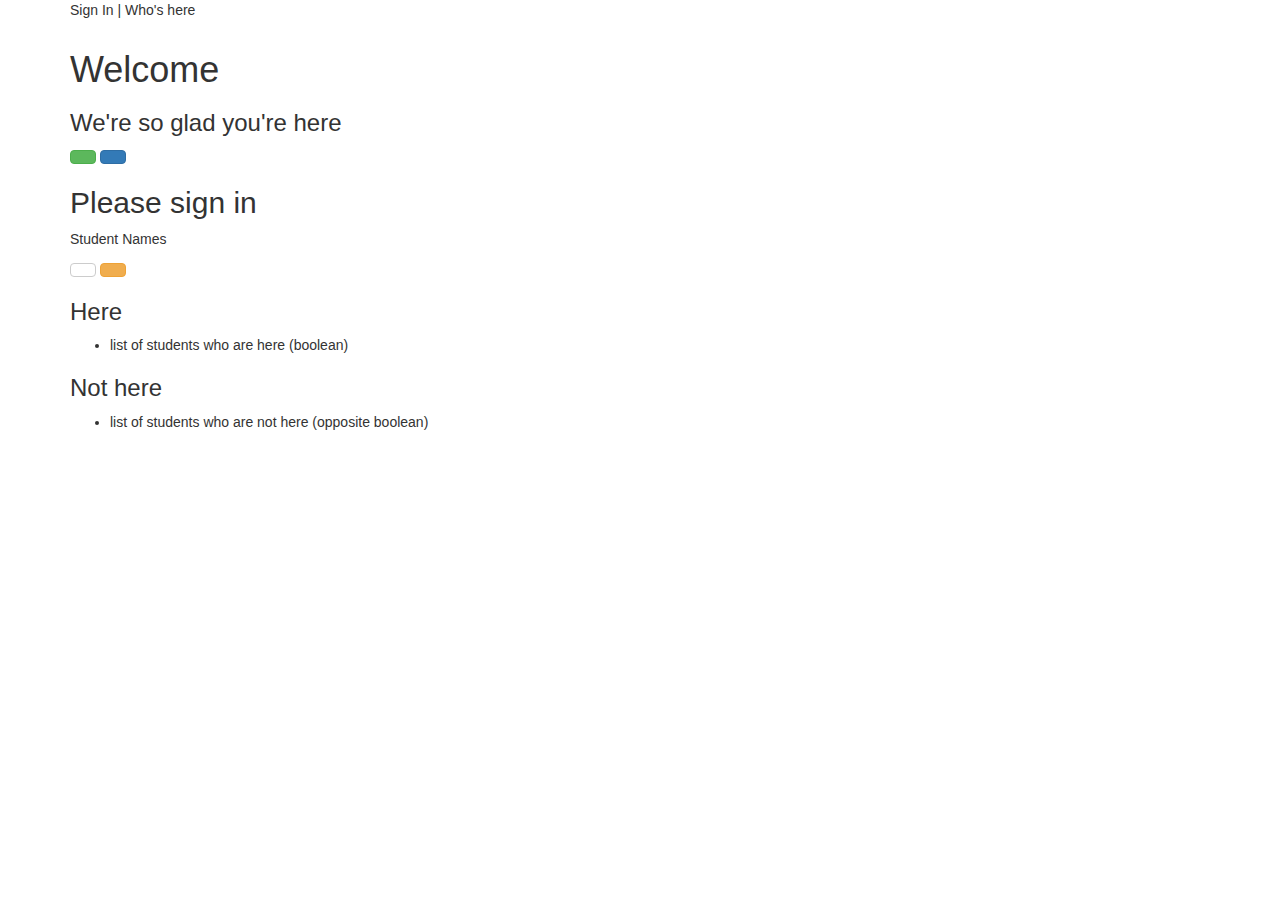
==== index.html @ 52afe515 "add html content." ====
<!DOCTYPE html>
<html lang="en" ng-app="signIn">
    <head>
        <meta charset="UTF-8">
        <script src="lib/angular.js"></script>
        <script src="app.js"></script>
        <script src="controllers/SignInController.js"></script>
        <link rel="stylesheet" href="https://maxcdn.bootstrapcdn.com/bootstrap/3.3.4/css/bootstrap.min.css">
        <title>Student Sign In</title>
    </head>
    <body>
        <div class="container">
            <p>Sign In | Who's here</h1>
        </div>
        <div class="container home">
            <h1>Welcome</h1>
            <h3>We're so glad you're here</h3>
            <button class="btn btn-success" name="sign-in"></button>
            <button class="btn btn-primary" name="whos-here"></button>
        </div>
        <div class="container sign-in">
            <h2>Please sign in</h2>
            <!-- STUDENT NAMES ITERATE HERE each with own buttons-->
            <p>Student Names</p>
            <button class="btn btn-default" name="student-sign-in"></button>
            <button class="btn btn-warning" name="student-sign-out"></button>
        </div>
        <div class="container whos-here">
            <h3>Here</h3>
            <ul>
                <li>list of students who are here (boolean)</li>
            </ul>
            <h3>Not here</h3>
            <ul>
                <li>list of students who are not here (opposite boolean)</li>
            </ul>
        </div>
    </body>
</html>


</html>
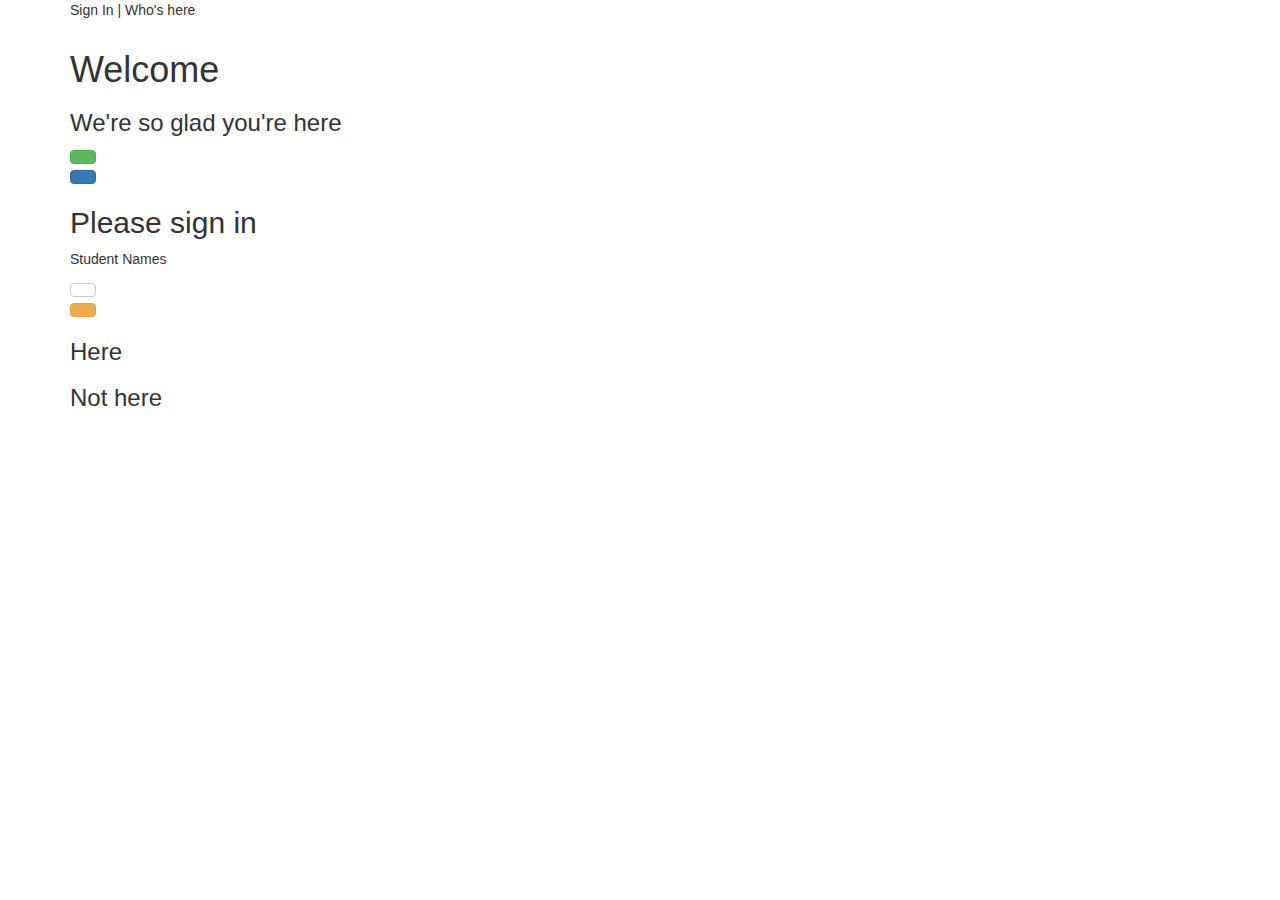
==== commit 244a5979: "add some of the ng- code to html and create start of SignInController and AttendanceFactory." ====
--- a/index.html
+++ b/index.html
@@ -13,25 +13,38 @@
             <p>Sign In | Who's here</h1>
         </div>
         <div class="container home">
-            <h1>Welcome</h1>
-            <h3>We're so glad you're here</h3>
-            <button class="btn btn-success" name="sign-in"></button>
-            <button class="btn btn-primary" name="whos-here"></button>
+            <div ng-controller="SignInCtrl">
+                <h1>Welcome</h1>
+                <h3>We're so glad you're here</h3>
+                <div ng-click="">
+                    <button class="btn btn-success" name="sign-in"></button>
+                </div>
+                <div ng-click="">
+                    <button class="btn btn-primary" name="whos-here"></button>
+                </div>
+            </div>
         </div>
+
+
+
         <div class="container sign-in">
             <h2>Please sign in</h2>
             <!-- STUDENT NAMES ITERATE HERE each with own buttons-->
             <p>Student Names</p>
-            <button class="btn btn-default" name="student-sign-in"></button>
-            <button class="btn btn-warning" name="student-sign-out"></button>
+            <div ng-click="">
+                <button class="btn btn-default" name="student-sign-in"></button>
+            </div>
+            <div ng-click="">
+                <button class="btn btn-warning" name="student-sign-out"></button>
+            </div>
         </div>
         <div class="container whos-here">
             <h3>Here</h3>
-            <ul>
+            <ul ng-repeat="">
                 <li>list of students who are here (boolean)</li>
             </ul>
             <h3>Not here</h3>
-            <ul>
+            <ul ng-repeat="">
                 <li>list of students who are not here (opposite boolean)</li>
             </ul>
         </div>
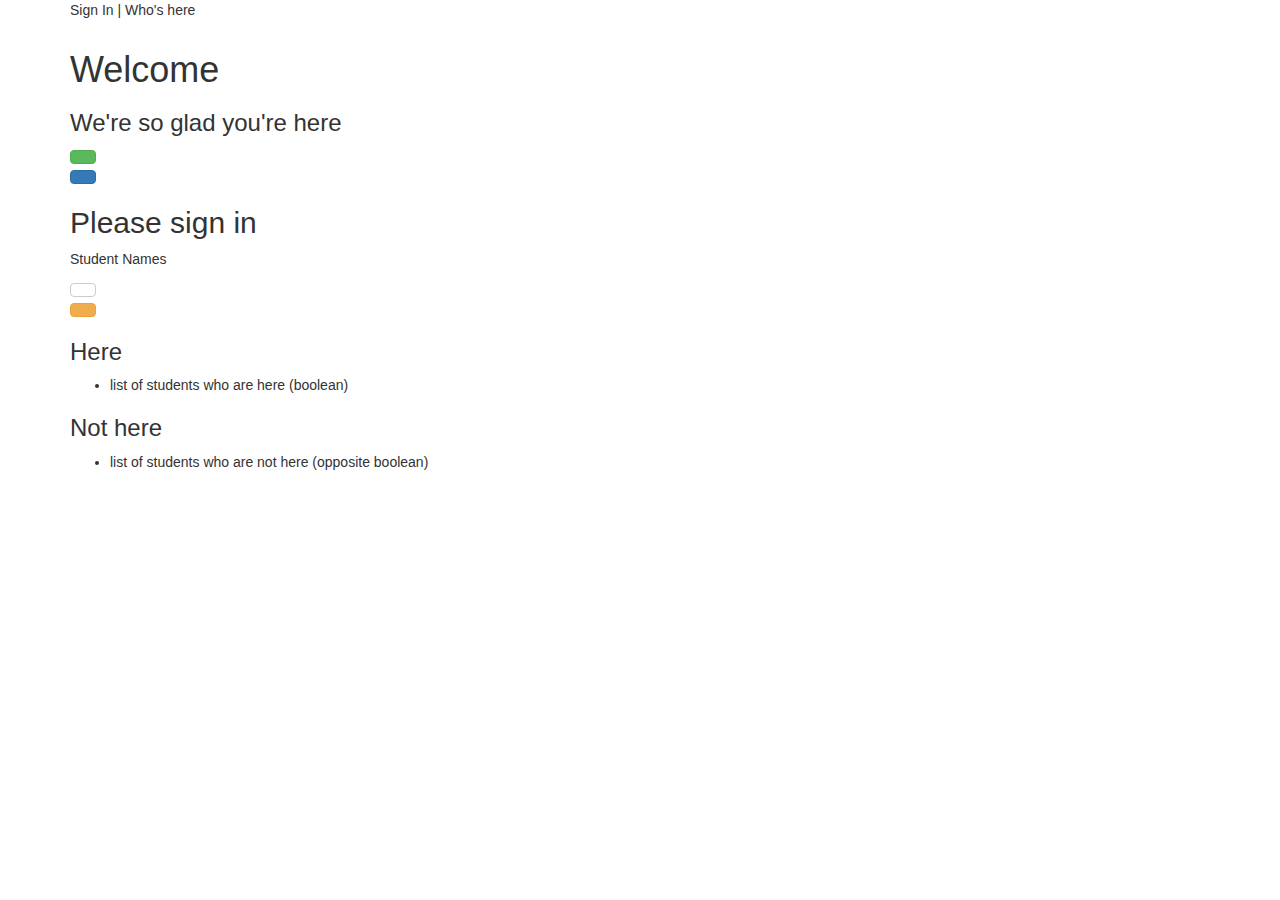
==== commit 9f4125a3: "create WhoIsHereController, add partials folder and files, add links in index.html, and fix formatti" ====
--- a/index.html
+++ b/index.html
@@ -1,54 +1,57 @@
 <!DOCTYPE html>
 <html lang="en" ng-app="signIn">
-    <head>
-        <meta charset="UTF-8">
-        <script src="lib/angular.js"></script>
-        <script src="app.js"></script>
-        <script src="controllers/SignInController.js"></script>
-        <link rel="stylesheet" href="https://maxcdn.bootstrapcdn.com/bootstrap/3.3.4/css/bootstrap.min.css">
-        <title>Student Sign In</title>
-    </head>
-    <body>
-        <div class="container">
-            <p>Sign In | Who's here</h1>
+  <head>
+    <meta charset="UTF-8">
+    <script src="lib/angular.js"></script>
+    <script src="app.js"></script>
+    <script src="controllers/SignInController.js"></script>
+    <script src="controllers/WhoIsHereController.js"></script>
+    <script src="services/AttendanceFactory.js"></script>
+    <link rel="stylesheet" href="https://maxcdn.bootstrapcdn.com/bootstrap/3.3.4/css/bootstrap.min.css">
+    <title>Student Sign In</title>
+  </head>
+  <body>
+    <div class="container">
+      <p>Sign In | Who's here</h1>
+      <div ui-view></div>
+    </div>
+    <div class="container home">
+      <div ng-controller="SignInCtrl">
+        <h1>Welcome</h1>
+        <h3>We're so glad you're here</h3>
+        <div ng-click="">
+          <button class="btn btn-success" name="sign-in"></button>
         </div>
-        <div class="container home">
-            <div ng-controller="SignInCtrl">
-                <h1>Welcome</h1>
-                <h3>We're so glad you're here</h3>
-                <div ng-click="">
-                    <button class="btn btn-success" name="sign-in"></button>
-                </div>
-                <div ng-click="">
-                    <button class="btn btn-primary" name="whos-here"></button>
-                </div>
-            </div>
+        <div ng-click="">
+          <button class="btn btn-primary" name="whos-here"></button>
         </div>
+      </div>
+    </div>
 
 
 
-        <div class="container sign-in">
-            <h2>Please sign in</h2>
-            <!-- STUDENT NAMES ITERATE HERE each with own buttons-->
-            <p>Student Names</p>
-            <div ng-click="">
-                <button class="btn btn-default" name="student-sign-in"></button>
-            </div>
-            <div ng-click="">
-                <button class="btn btn-warning" name="student-sign-out"></button>
-            </div>
-        </div>
-        <div class="container whos-here">
-            <h3>Here</h3>
-            <ul ng-repeat="">
-                <li>list of students who are here (boolean)</li>
-            </ul>
-            <h3>Not here</h3>
-            <ul ng-repeat="">
-                <li>list of students who are not here (opposite boolean)</li>
-            </ul>
-        </div>
-    </body>
+    <div class="container sign-in">
+      <h2>Please sign in</h2>
+      <!-- STUDENT NAMES ITERATE HERE each with own buttons-->
+      <p>Student Names</p>
+      <div ng-click="">
+        <button class="btn btn-default" name="student-sign-in"></button>
+      </div>
+      <div ng-click="">
+        <button class="btn btn-warning" name="student-sign-out"></button>
+      </div>
+    </div>
+    <div class="container whos-here">
+      <h3>Here</h3>
+      <ul ng-repeat="">
+        <li>list of students who are here (boolean)</li>
+      </ul>
+      <h3>Not here</h3>
+      <ul ng-repeat="">
+        <li>list of students who are not here (opposite boolean)</li>
+      </ul>
+    </div>
+  </body>
 </html>
 
 
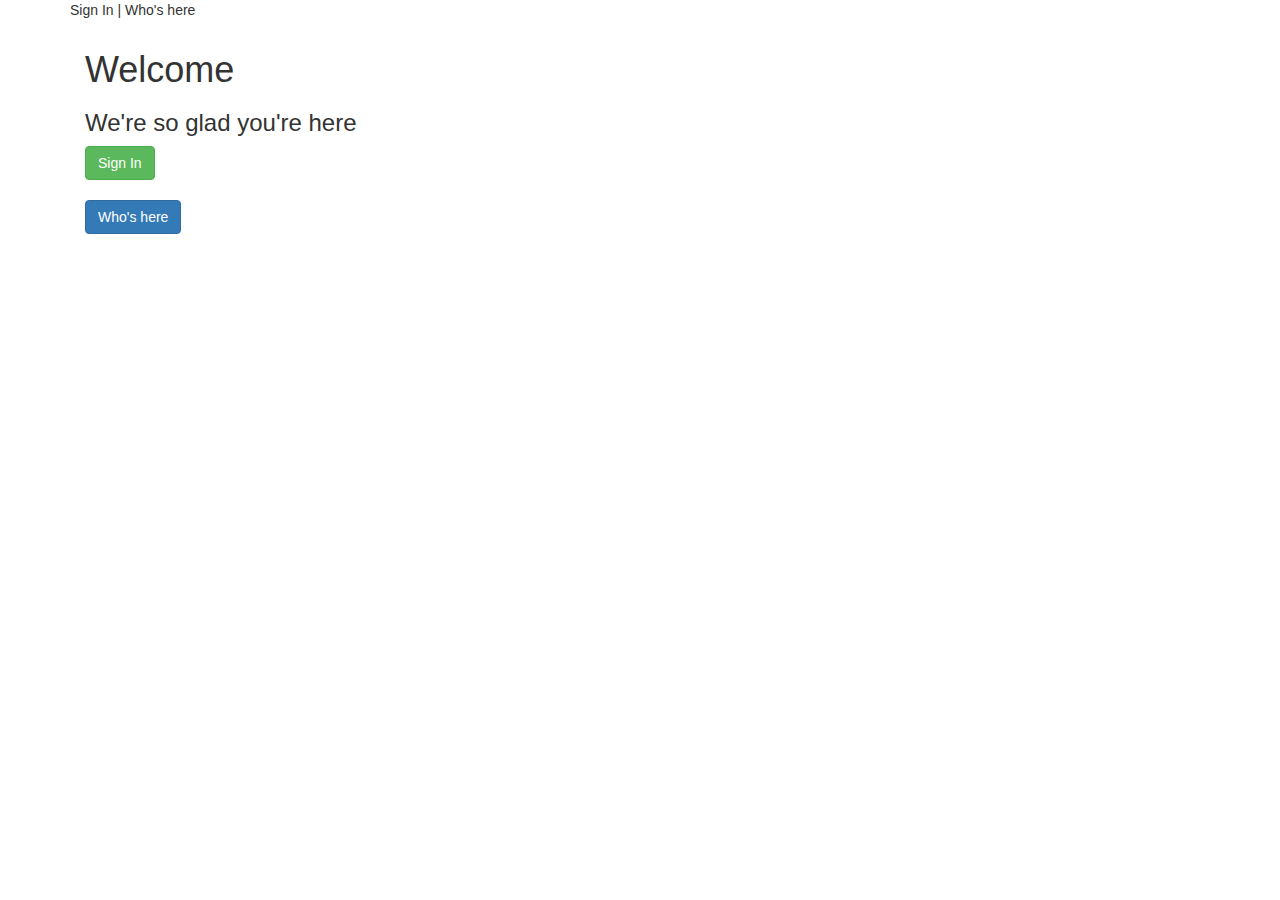
==== commit 176ebf58: "add angular-ui-router file and link and home.html file, and transfer index.html content to correct p" ====
--- a/index.html
+++ b/index.html
@@ -3,11 +3,13 @@
   <head>
     <meta charset="UTF-8">
     <script src="lib/angular.js"></script>
+    <script src="lib/angular-ui-router.js"></script>
     <script src="app.js"></script>
     <script src="controllers/SignInController.js"></script>
     <script src="controllers/WhoIsHereController.js"></script>
     <script src="services/AttendanceFactory.js"></script>
     <link rel="stylesheet" href="https://maxcdn.bootstrapcdn.com/bootstrap/3.3.4/css/bootstrap.min.css">
+    <link rel="stylesheet" href="css/styles.css">
     <title>Student Sign In</title>
   </head>
   <body>
@@ -15,42 +17,6 @@
       <p>Sign In | Who's here</h1>
       <div ui-view></div>
     </div>
-    <div class="container home">
-      <div ng-controller="SignInCtrl">
-        <h1>Welcome</h1>
-        <h3>We're so glad you're here</h3>
-        <div ng-click="">
-          <button class="btn btn-success" name="sign-in"></button>
-        </div>
-        <div ng-click="">
-          <button class="btn btn-primary" name="whos-here"></button>
-        </div>
-      </div>
-    </div>
-
-
-
-    <div class="container sign-in">
-      <h2>Please sign in</h2>
-      <!-- STUDENT NAMES ITERATE HERE each with own buttons-->
-      <p>Student Names</p>
-      <div ng-click="">
-        <button class="btn btn-default" name="student-sign-in"></button>
-      </div>
-      <div ng-click="">
-        <button class="btn btn-warning" name="student-sign-out"></button>
-      </div>
-    </div>
-    <div class="container whos-here">
-      <h3>Here</h3>
-      <ul ng-repeat="">
-        <li>list of students who are here (boolean)</li>
-      </ul>
-      <h3>Not here</h3>
-      <ul ng-repeat="">
-        <li>list of students who are not here (opposite boolean)</li>
-      </ul>
-    </div>
   </body>
 </html>
 
--- a/css/styles.css
+++ b/css/styles.css
@@ -0,0 +1,3 @@
+.white-text a {
+  color: white;
+}
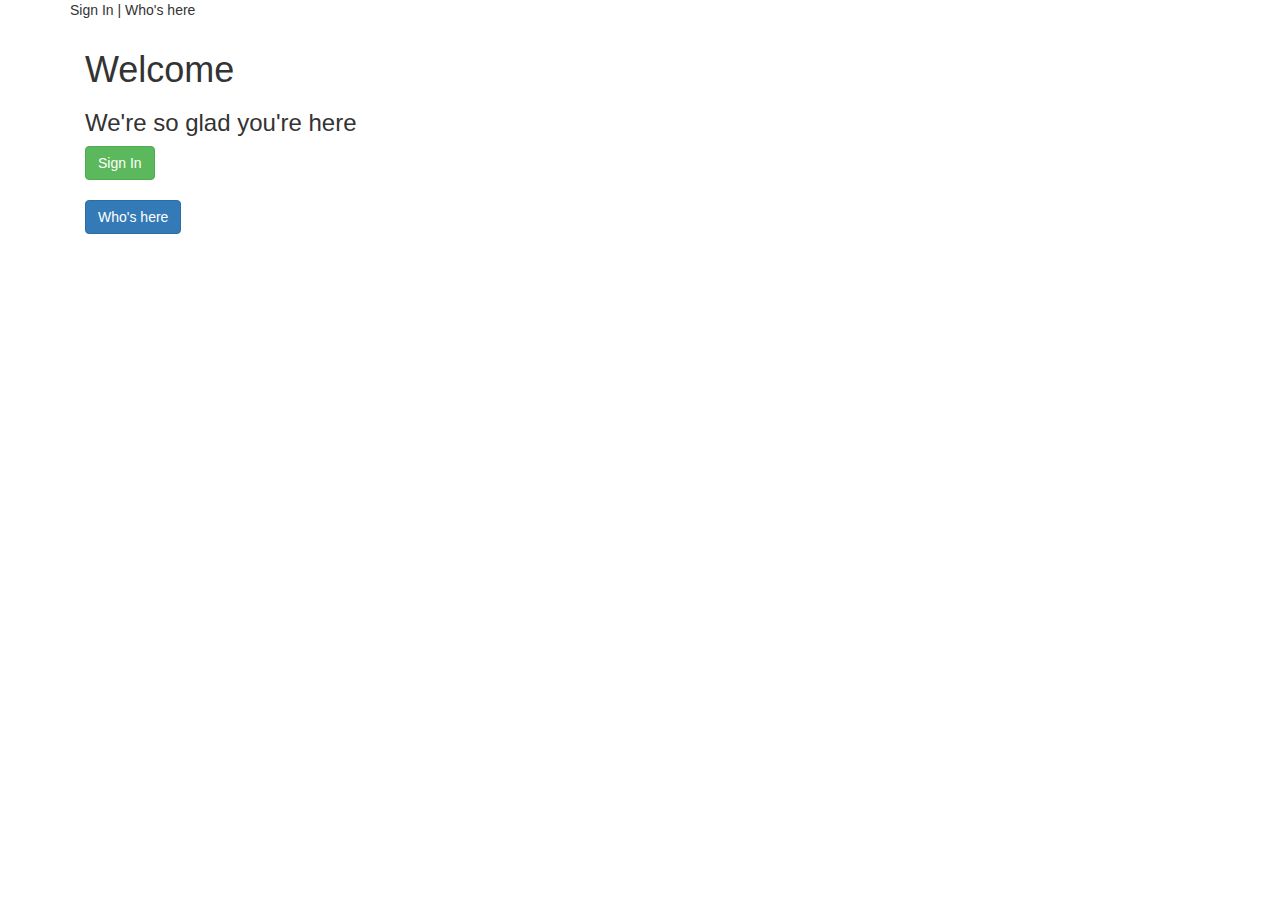
==== commit bbb6737f: "add ng-repeat and ng-click" ====
--- a/index.html
+++ b/index.html
@@ -19,6 +19,4 @@
     </div>
   </body>
 </html>
-
-
 </html>
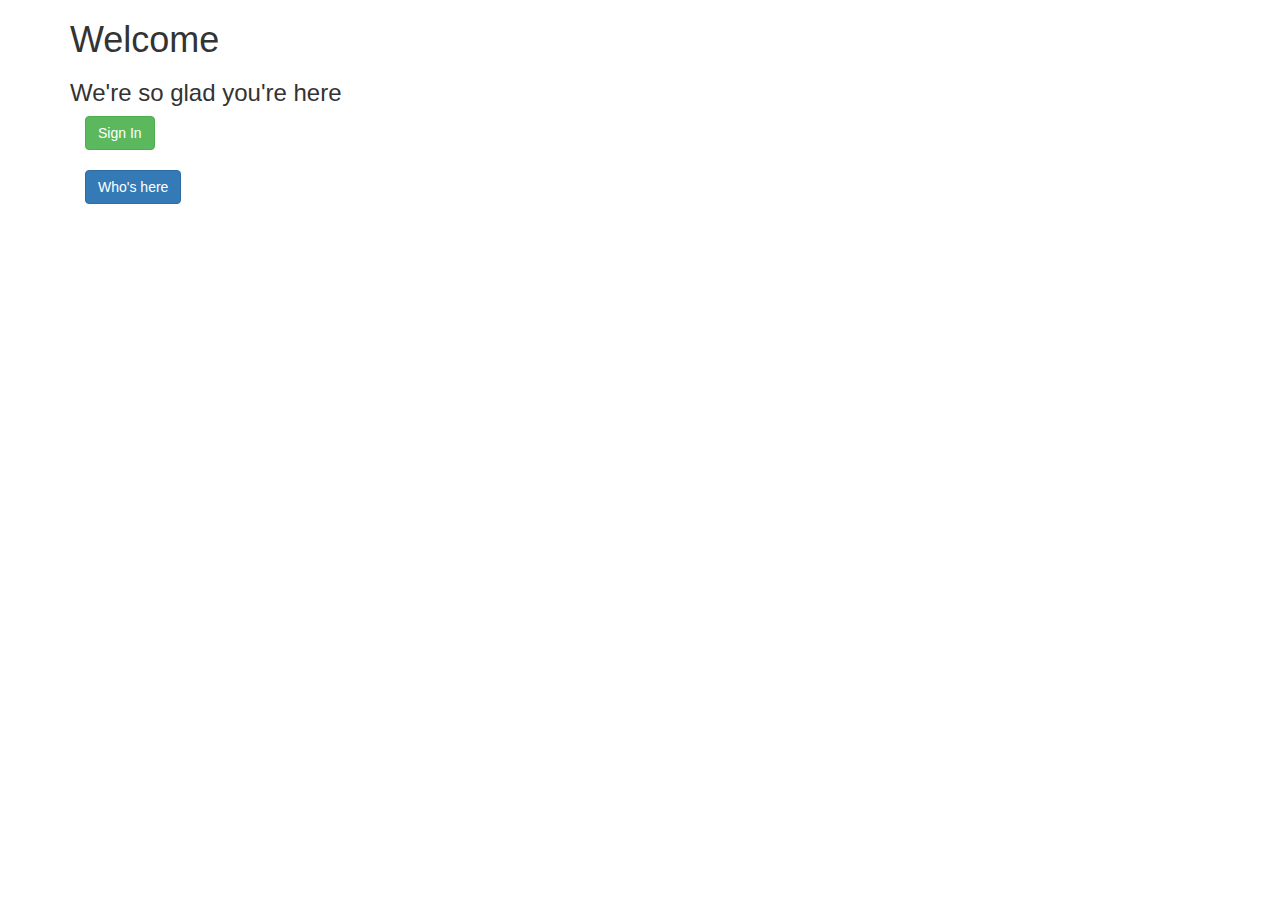
==== commit e79fecf6: "fix links on first page with ui routing." ====
--- a/index.html
+++ b/index.html
@@ -14,8 +14,18 @@
   </head>
   <body>
     <div class="container">
-      <p>Sign In | Who's here</h1>
-      <div ui-view></div>
+      <!-- <p><a ui-sref="check-in-page">Sign In</a> | <a ui sref="who-is-here">Who's here</a></p> -->
+      <h1>Welcome</h1>
+      <h3>We're so glad you're here</h3>
+      <div class="container">
+        <div id="row">
+          <button class="btn btn-success white-text"><a ui-sref='check-in-page'>Sign In</a></button>
+      </br></br>
+          <button class="btn btn-primary white-text"><a ui-sref="who-is-here">Who's here</a></button>
+        </div>
+      </div>
+
+      <!-- <div ui-view></div> -->
     </div>
   </body>
 </html>
--- a/css/styles.css
+++ b/css/styles.css
@@ -1,3 +1,7 @@
 .white-text a {
   color: white;
 }
+
+ul {
+  list-style: none;
+}
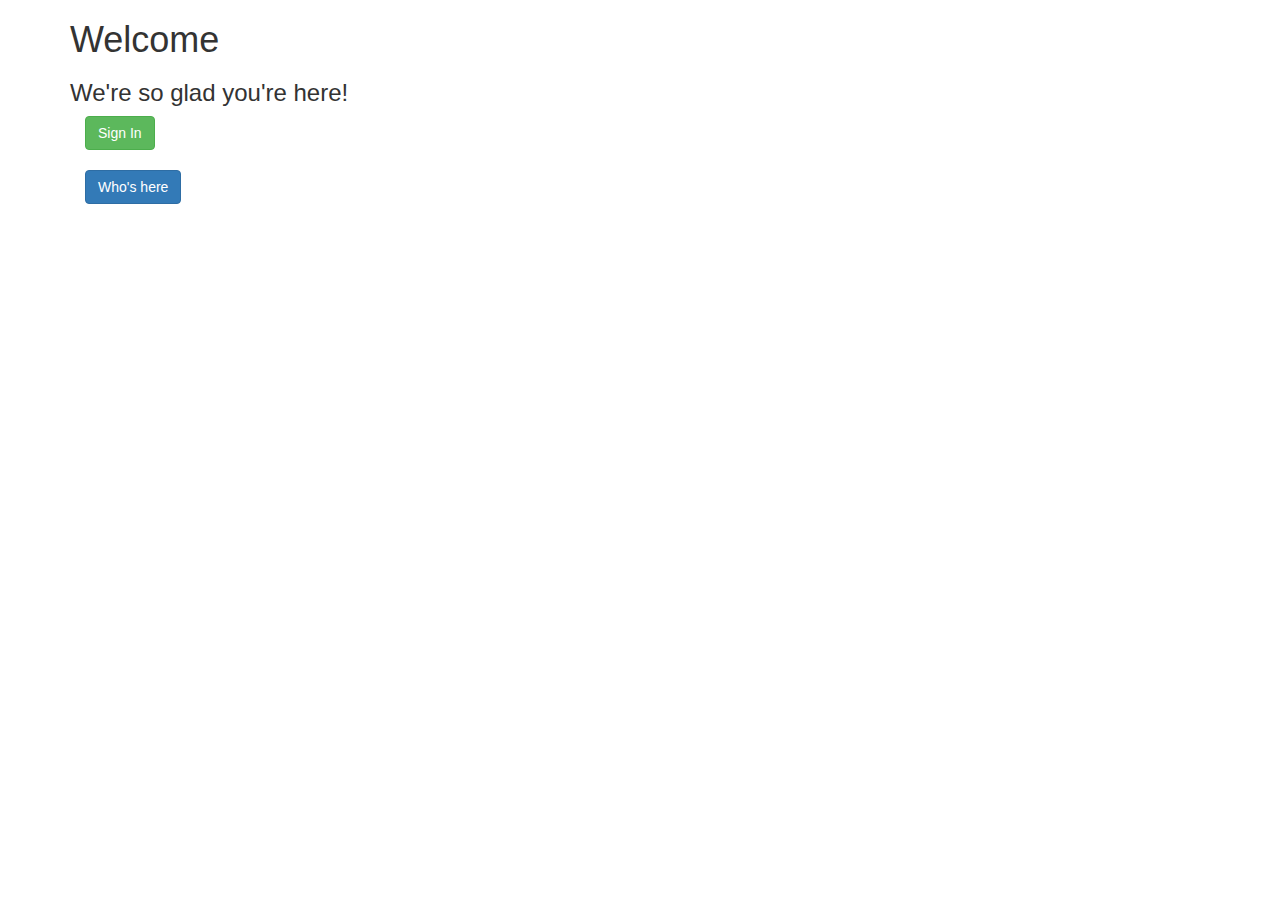
==== commit b53e3257: "Partially working sign in/out buttons." ====
--- a/index.html
+++ b/index.html
@@ -15,17 +15,20 @@
   <body>
     <div class="container">
       <!-- <p><a ui-sref="check-in-page">Sign In</a> | <a ui sref="who-is-here">Who's here</a></p> -->
+
       <h1>Welcome</h1>
-      <h3>We're so glad you're here</h3>
+      <h3>We're so glad you're here!</h3>
       <div class="container">
+        <span ng-click="clicking= true" ng-hide="clicking">
         <div id="row">
           <button class="btn btn-success white-text"><a ui-sref='check-in-page'>Sign In</a></button>
       </br></br>
           <button class="btn btn-primary white-text"><a ui-sref="who-is-here">Who's here</a></button>
+        </span>
         </div>
       </div>
 
-      <!-- <div ui-view></div> -->
+      <div ui-view></div>
     </div>
   </body>
 </html>
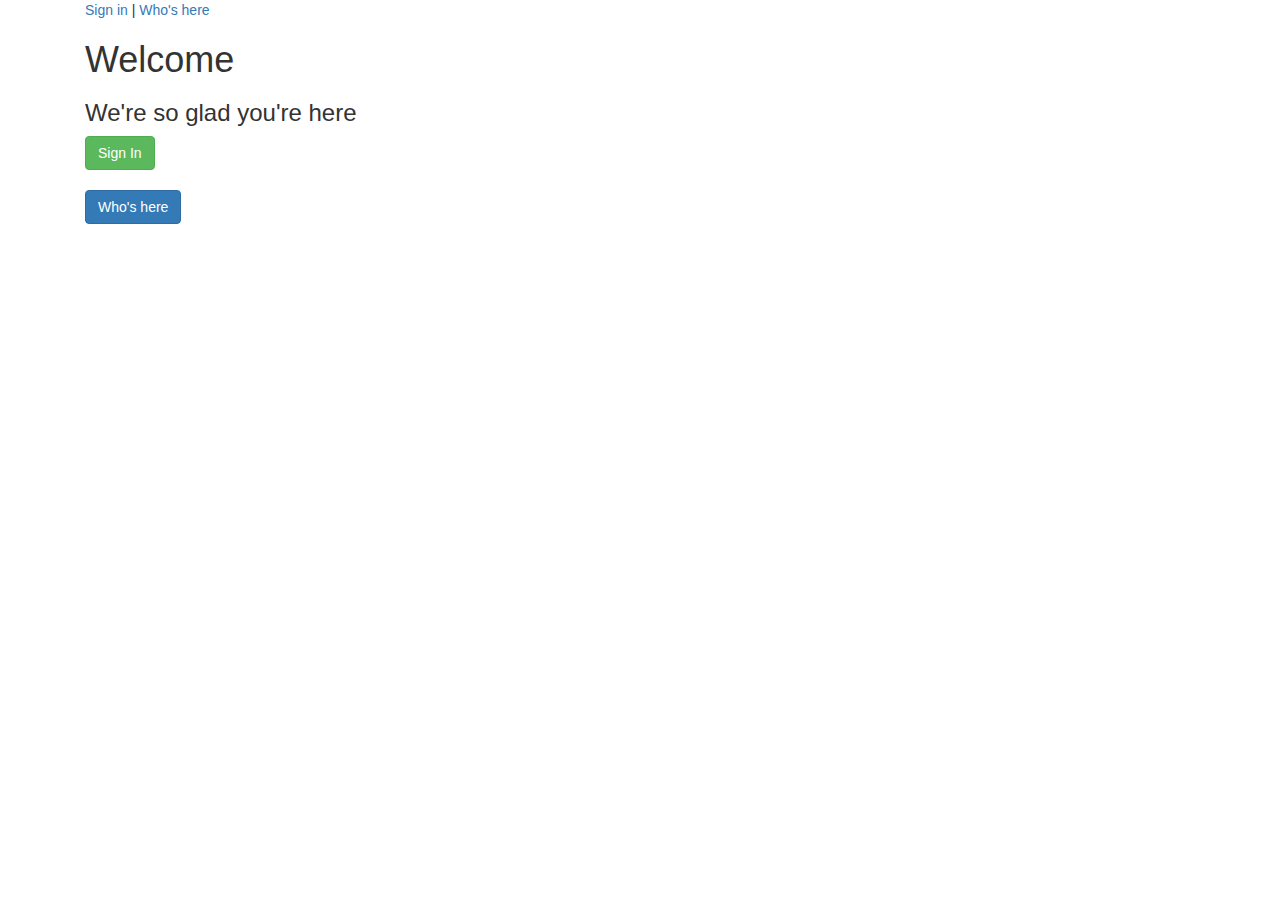
==== commit cdd011ea: "fix links between pages." ====
--- a/index.html
+++ b/index.html
@@ -16,18 +16,6 @@
     <div class="container">
       <!-- <p><a ui-sref="check-in-page">Sign In</a> | <a ui sref="who-is-here">Who's here</a></p> -->
 
-      <h1>Welcome</h1>
-      <h3>We're so glad you're here!</h3>
-      <div class="container">
-        <span ng-click="clicking= true" ng-hide="clicking">
-        <div id="row">
-          <button class="btn btn-success white-text"><a ui-sref='check-in-page'>Sign In</a></button>
-      </br></br>
-          <button class="btn btn-primary white-text"><a ui-sref="who-is-here">Who's here</a></button>
-        </span>
-        </div>
-      </div>
-
       <div ui-view></div>
     </div>
   </body>
